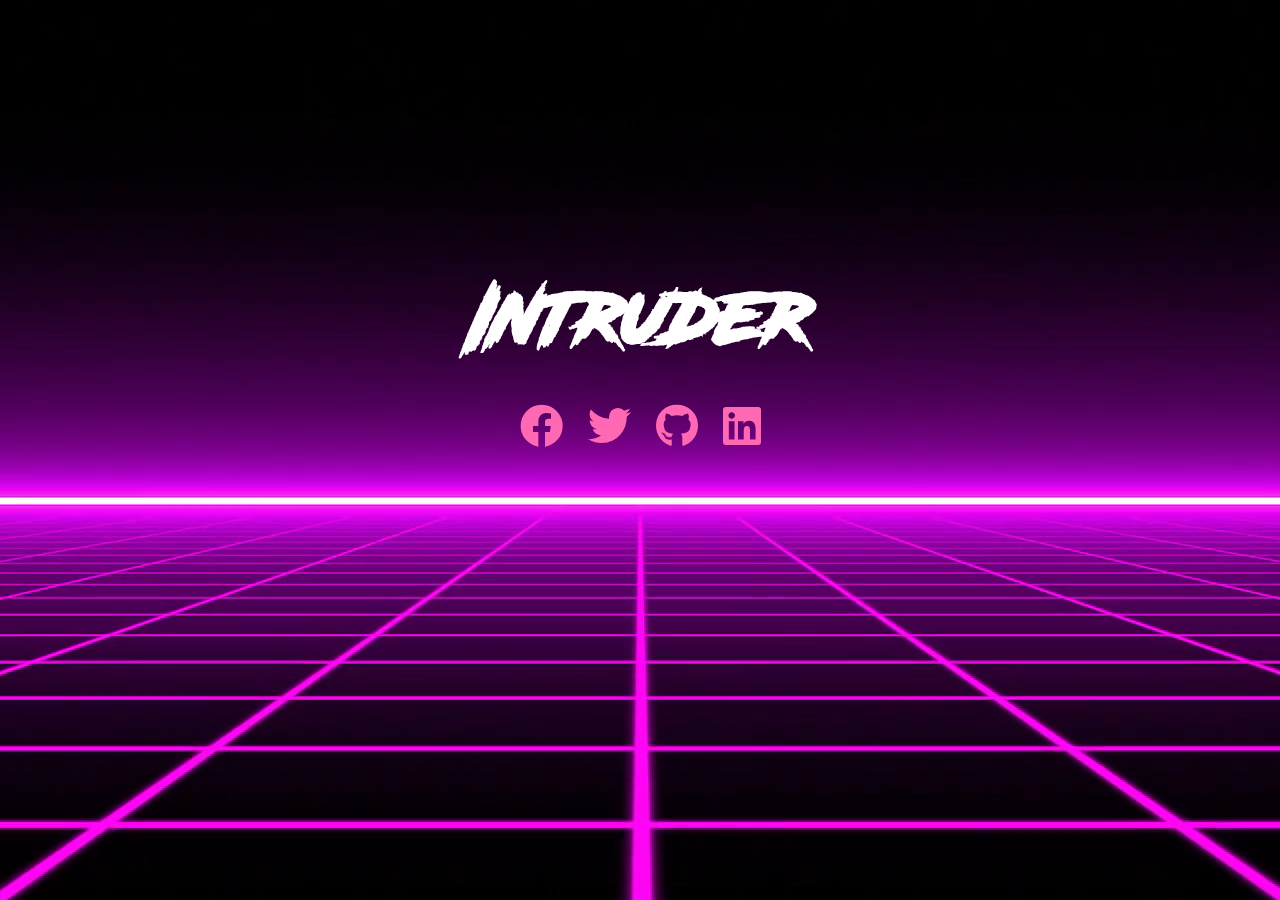
==== index.html @ 523239e0 "Initial commit" ====
<!DOCTYPE html>
<html lang="en">

<head>
  <meta charset="UTF-8">
  <meta name="viewport" content="width=device-width, initial-scale=1.0">
  <link rel="stylesheet" href="style.css" />
  <link rel="stylesheet" href="https://use.fontawesome.com/releases/v5.7.2/css/all.css" />
  <title>Intruder</title>
</head>

<body>
  <section class="container">
    <div class="vid">
      <video src="synthwave.mov" autoplay muted loop></video>
    </div>
    <div class="content">
      <div class="text">
        <h1>Intruder</h1>
        <!-- <h2>Download</h2> -->
      </div>
      <ul class="socials">
        <li>
          <a target="_blank" href="https://www.facebook.com/stefuyellow" class="icon-link">
            <i class="fab fa-facebook fa-3x"></i>
          </a>
        </li>
        <li>
          <a target="_blank" href="https://twitter.com/stefu_world" class="icon-link">
            <i class="fab fa-twitter fa-3x"></i>
          </a>
        </li>
        <li>
          <a target="_blank" href="https://github.com/stvnchng" class="icon-link">
            <i class="fab fa-github fa-3x"></i>
          </a>
        </li>
        <li>
          <a target="_blank" href="https://linkedin.com/in/stvnchng" class="icon-link">
            <i class="fab fa-linkedin fa-3x"></i>
          </a>
        </li>
      </ul>
    </div>
  </section>
</body>

</html>
---- style.css ----
@font-face {
  font-family: Road Rage;
  src: url("Road_Rage.otf") format("opentype");
}

* {
  box-sizing: border-box;
  margin: 0;
  padding: 0;
}

body {
  font-family: 'Road Rage', sans-serif;
  line-height: 3;
  user-select: none;
  color: #fff;
}

h1 {
  font-size: 72px;
  line-height: 1.2;
}

.container {
  height: 100vh;
  display: flex;
  align-items: center;
  justify-content: center;
  text-align: center;
  padding: 0 20px;
}

.vid {
  position: absolute;
  top: 0;
  left: 0;
  width: 100%;
  height: 100%;
  overflow: hidden;
}

.vid video {
  min-width: 100%;
  min-height: 100%;
  position: absolute;
  top: 50%;
  left: 50%;
  transform: translate(-50%, -50%);
  object-fit: cover;
}

.vid:after {
  content: '';
  z-index: -5;
  height: 100%;
  width: 100%;
  top: 0;
  left: 0;
  background: rgba(0, 0, 0, 0.3);
  position: absolute;
}

.content {
  z-index: 5;
  outline: none;
  box-shadow: none;
  border-color: inherit;
}

.text {
  /* Change this to 20px with h2 present */
  margin-top: -160px;
  animation: glow .1s ease-in-out infinite alternate;
}

.socials {
  list-style: none;
  display: flex;
  justify-content: center;
  align-items: center;
}

.socials i {
  /* Change this 30px with h2 present */
  margin-top: 30px;
  padding: 10px;
  font-size: 3rem;
  color: hotpink;
  transform: scale(0.9);
}

.socials i:hover {
  transform: scale(1.2);
}

/* @keyframes glow {
  from {
    text-shadow:
      0 0 10px #fff,
      0 0 20px #fff,
      0 0 30px #e60073,
      0 0 40px #e60073,
      0 0 50px #e60073,
      0 0 60px #e60073,
      0 0 70px #e60073;
  }

  to {
    text-shadow:
      0 0 15px #fff,
      0 0 25px #ff4da6,
      0 0 35px #ff4da6,
      0 0 45px #ff4da6,
      0 0 55px #ff4da6,
      0 0 65px #ff4da6,
      0 0 75px #ff4da6;
  }
} */

@keyframes glow {
  from {
    text-shadow:
      0 0 6px rgba(202, 228, 225, 0.9),
      0 0 30px rgba(202, 228, 225, 0.34),
      0 0 12px rgba(30, 132, 242, 0.52),
      0 0 21px rgba(30, 132, 242, 0.92),
      0 0 34px rgba(30, 132, 242, 0.78),
      0 0 54px rgba(30, 132, 242, 0.9);
  }

  to {
    text-shadow:
      0 0 6px rgba(202, 228, 225, 0.98),
      0 0 30px rgba(202, 228, 225, 0.42),
      0 0 12px rgba(30, 132, 242, 0.58),
      0 0 22px rgba(30, 132, 242, 0.84),
      0 0 38px rgba(30, 132, 242, 0.88),
      0 0 60px rgba(30, 132, 242, 1);
  }
}
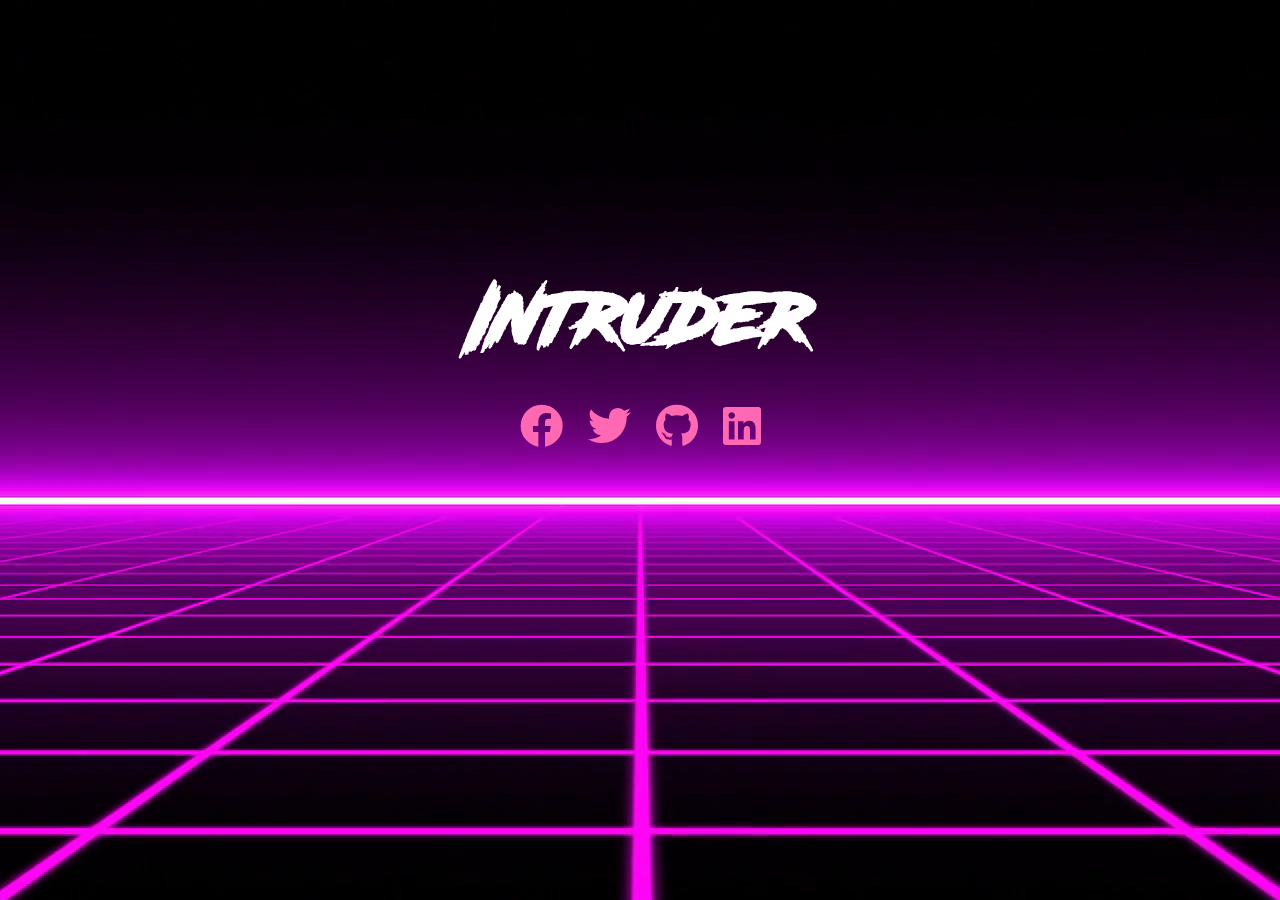
==== commit 7a13b5de: "adding first design" ====
--- a/index.html
+++ b/index.html
@@ -12,7 +12,7 @@
 <body>
   <section class="container">
     <div class="vid">
-      <video src="synthwave.mov" autoplay muted loop></video>
+      <video src="media/synthwave.mov" autoplay muted loop></video>
     </div>
     <div class="content">
       <div class="text">
--- a/style.css
+++ b/style.css
@@ -1,6 +1,6 @@
 @font-face {
   font-family: Road Rage;
-  src: url("Road_Rage.otf") format("opentype");
+  src: url("media/Road_Rage.otf") format("opentype");
 }
 
 * {
@@ -70,7 +70,7 @@
 .text {
   /* Change this to 20px with h2 present */
   margin-top: -160px;
-  animation: glow .1s ease-in-out infinite alternate;
+  animation: glow .09s ease-in-out infinite alternate;
 }
 
 .socials {
@@ -93,30 +93,6 @@
   transform: scale(1.2);
 }
 
-/* @keyframes glow {
-  from {
-    text-shadow:
-      0 0 10px #fff,
-      0 0 20px #fff,
-      0 0 30px #e60073,
-      0 0 40px #e60073,
-      0 0 50px #e60073,
-      0 0 60px #e60073,
-      0 0 70px #e60073;
-  }
-
-  to {
-    text-shadow:
-      0 0 15px #fff,
-      0 0 25px #ff4da6,
-      0 0 35px #ff4da6,
-      0 0 45px #ff4da6,
-      0 0 55px #ff4da6,
-      0 0 65px #ff4da6,
-      0 0 75px #ff4da6;
-  }
-} */
-
 @keyframes glow {
   from {
     text-shadow:
@@ -133,8 +109,8 @@
       0 0 6px rgba(202, 228, 225, 0.98),
       0 0 30px rgba(202, 228, 225, 0.42),
       0 0 12px rgba(30, 132, 242, 0.58),
-      0 0 22px rgba(30, 132, 242, 0.84),
-      0 0 38px rgba(30, 132, 242, 0.88),
-      0 0 60px rgba(30, 132, 242, 1);
+      0 0 23px rgba(30, 132, 242, 0.84),
+      0 0 39px rgba(30, 132, 242, 0.88),
+      0 0 62px rgba(30, 132, 242, 1);
   }
 }